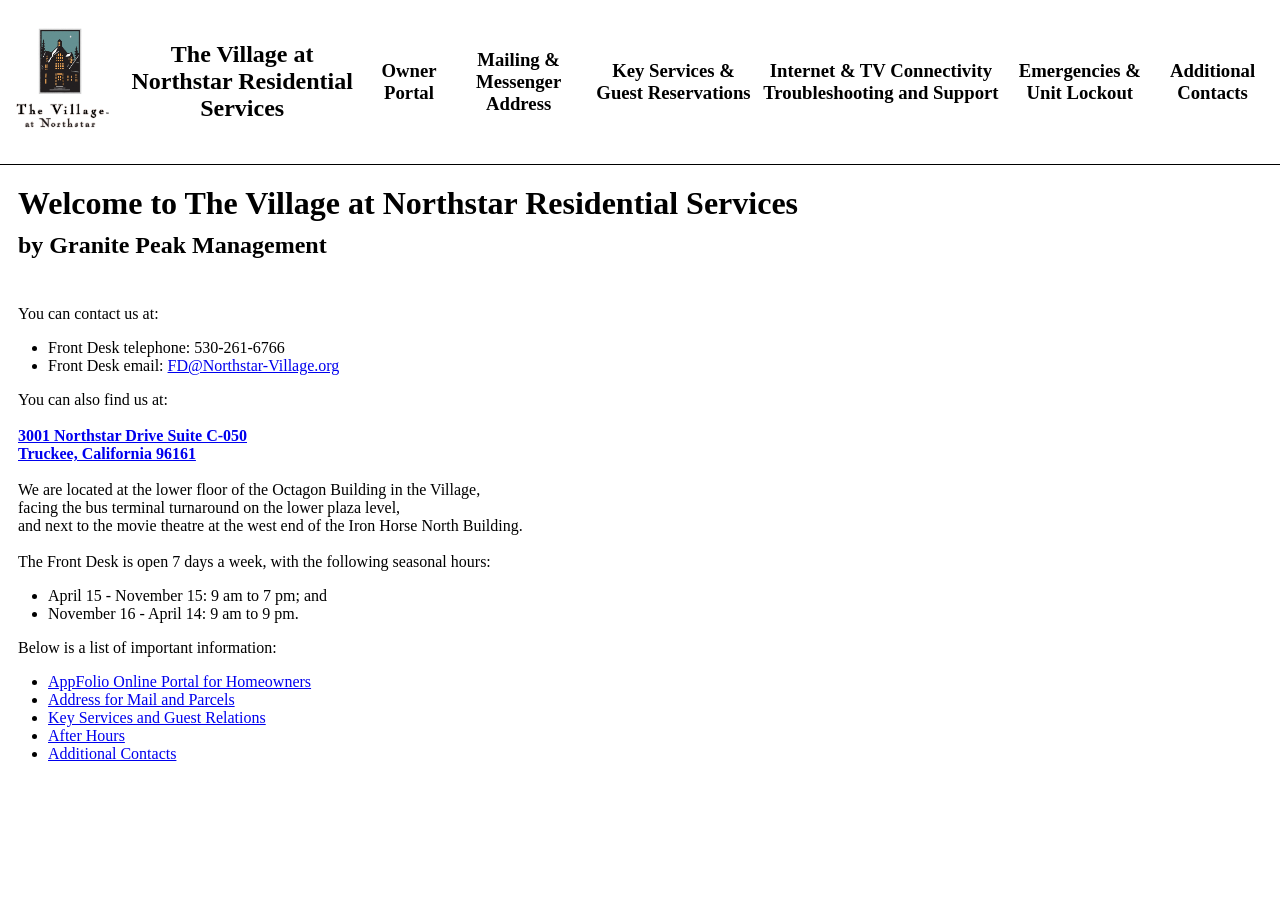
==== index.html @ fb08c5d1 "Add files via upload" ====
<!DOCTYPE html>
<html lang="en">
<head>
    <meta charset="UTF-8">
    <meta name="viewport" content="width=device-width, initial-scale=1.0">
    <title>Northstar Village Residential Services</title>
    <link rel="icon" type="image/x-icon" href="NVA Logo.JPG">
    <link rel="stylesheet" href="n-style.css">
</head>
<body>
    <header>
        <table>
            <tr>
                <th><a href="northstar-homepage.html"><img src="NVA Logo.JPG" alt="northstar logo" style="align:left; width: 100px;"></a></th>
                <th><a class="link" href="index.html"><h2>The Village at Northstar Residential Services</h2></a></th>
                <th><a class="link" href="ownerportal.html"><h3>Owner Portal</h3></a></th>
                <th><a class="link" href="mailingaddress.html"><h3>Mailing & Messenger Address</h3></a></th>
                <th><a class="link" href="keyservices.html"><h3>Key Services &  Guest Reservations</h3></a></th>
				<th><a class="link" href="InternetandTV.html"><h3>Internet & TV Connectivity Troubleshooting and Support</h3></a></th>
                <th><a class="link" href="afterhours.html"><h3>Emergencies & Unit Lockout</h3></a></th>
                <th><a class="link" href="n-contacts.html"><h3>Additional Contacts</h3></a></th>
            </tr>
        </table>
    </header>
    <h1>Welcome to The Village at Northstar Residential Services</h1>
    <h2>by Granite Peak Management</h2>
    <p>
        <br><br>You can contact us at:
        <ul>
            <li>Front Desk telephone: 530-261-6766</li> 
            <li>Front Desk email: <a href="mailto:FD@Northstar-Village.org">FD@Northstar-Village.org</a></li>
        </ul>
    </p>
    <p>
        You can also find us at: <a href="https://maps.app.goo.gl/4ddj6PSc989m822o6" target="_blank">
            <br><br><strong>3001 Northstar Drive Suite C-050 <br>
            Truckee, California 96161</strong><br><br></a>
            We are located at the lower floor of the Octagon Building in the Village, <br>facing the bus terminal turnaround on the lower plaza level, <br> and next to the movie theatre at the west end of the Iron Horse North Building.
            <br><br>The Front Desk is open 7 days a week, with the following seasonal hours: 
            <ul>
                <li>April 15 - November 15: 9 am to 7 pm; and</li>
                <li>November 16 - April 14: 9 am to 9 pm.</li>
            </ul>
        </p>
        <p>
            Below is a list of important
            information:
            <ul>
                <li><a href="ownerportal.html">AppFolio Online Portal for Homeowners</a></li>
                <li><a href="mailingaddress.html">Address for Mail and Parcels</a></li>
                <li><a href="keyservices.html">Key Services and Guest Relations</a></li>
                <li><a href="afterhours.html">After Hours</a></li>
                <li><a href="n-contacts.html">Additional Contacts</a></li>
            </ul>
        </p>
        <script src="script.js"></script>
    </body>
    </html>
---- n-style.css ----
header {
	background: white;
	border: solid;
	border-width: 1px;
	padding: 10px;
	margin: -10px;
	color: black;
	text-align: center
}

footer {
	background: white;
	border: solid;
	border-width: 1px;
	padding: 10px;
	margin: -10px;
	color: black;
	text-align: center;
	position: fixed;
	left: 0;
	bottom: 0;
	width: 100%;
}

.link {
	text-decoration: none;
	color: black;
	margin: 50px;
	text-align: center;
}

.link:hover {
	color: darkgray;
}

p, h1, h2, h5 {
	margin: 10px;
}

h1 {
	margin-top: 30px;
}

#home {
	background-color: lightgray;
	padding: 10px;
	color: black;
	text-decoration-line: none;
}

#home:hover {
	background-color: gray;
}
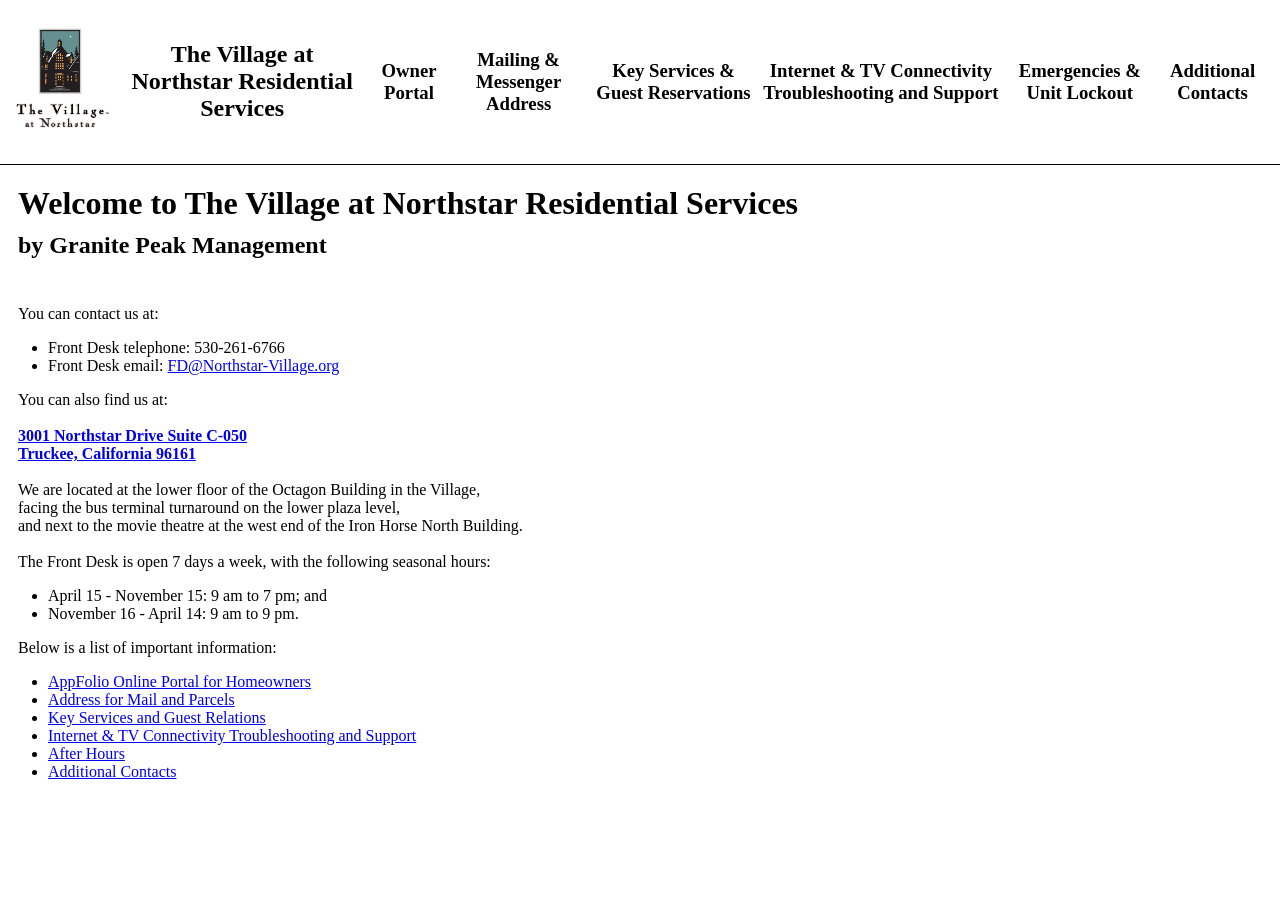
==== commit 4466734c: "Add files via upload" ====
--- a/index.html
+++ b/index.html
@@ -8,10 +8,10 @@
     <link rel="stylesheet" href="n-style.css">
 </head>
 <body>
-    <header>
+    <header style="width=30%;">
         <table>
             <tr>
-                <th><a href="northstar-homepage.html"><img src="NVA Logo.JPG" alt="northstar logo" style="align:left; width: 100px;"></a></th>
+                <th><a href="index.html"><img src="NVA Logo.JPG" alt="northstar logo" style="align:left; width: 100px;"></a></th>
                 <th><a class="link" href="index.html"><h2>The Village at Northstar Residential Services</h2></a></th>
                 <th><a class="link" href="ownerportal.html"><h3>Owner Portal</h3></a></th>
                 <th><a class="link" href="mailingaddress.html"><h3>Mailing & Messenger Address</h3></a></th>
@@ -49,6 +49,7 @@
                 <li><a href="ownerportal.html">AppFolio Online Portal for Homeowners</a></li>
                 <li><a href="mailingaddress.html">Address for Mail and Parcels</a></li>
                 <li><a href="keyservices.html">Key Services and Guest Relations</a></li>
+				<li><a href="InternetandTV.html">Internet & TV Connectivity Troubleshooting and Support</a></li>
                 <li><a href="afterhours.html">After Hours</a></li>
                 <li><a href="n-contacts.html">Additional Contacts</a></li>
             </ul>
--- a/n-style.css
+++ b/n-style.css
@@ -7,6 +7,21 @@
 	color: black;
 	text-align: center
 }
+
+ .header-bar {
+        display: flex;
+        flex-wrap: wrap; /* Allows wrapping on small screens */
+        align-items: center;
+        justify-content: space-between;
+        gap: 10px; /* Space between items */
+    }
+
+ @media (max-width: 500px) {
+        .header-bar {
+            flex-direction: column; /* Stack items vertically */
+            align-items: flex-start;
+        }
+		}
 
 footer {
 	background: white;
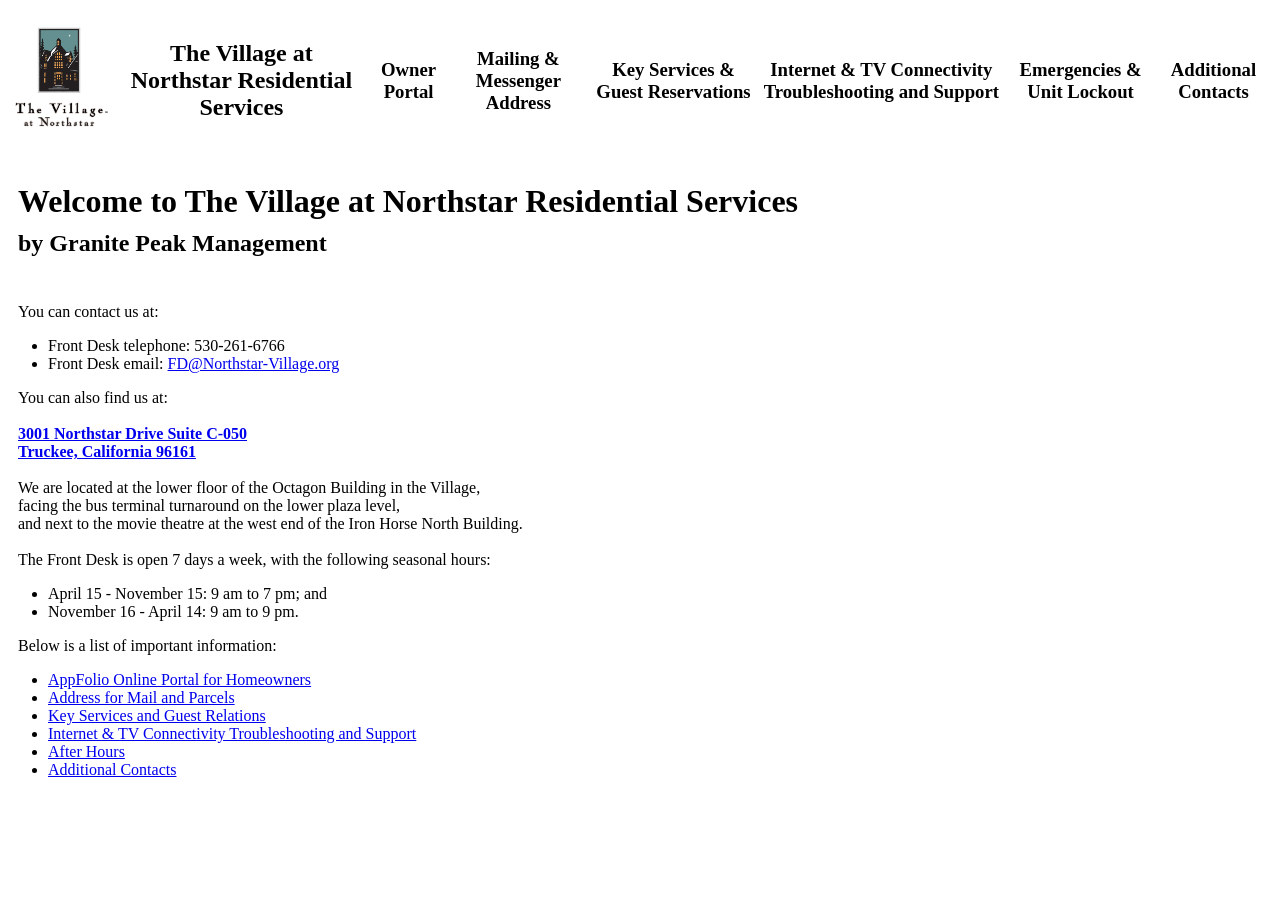
==== commit 5765c72d: "Update index.html" ====
--- a/index.html
+++ b/index.html
@@ -8,7 +8,7 @@
     <link rel="stylesheet" href="n-style.css">
 </head>
 <body>
-    <header style="width=30%;">
+    <nav class=".nav-bar">
         <table>
             <tr>
                 <th><a href="index.html"><img src="NVA Logo.JPG" alt="northstar logo" style="align:left; width: 100px;"></a></th>
@@ -21,7 +21,7 @@
                 <th><a class="link" href="n-contacts.html"><h3>Additional Contacts</h3></a></th>
             </tr>
         </table>
-    </header>
+    </nav>
     <h1>Welcome to The Village at Northstar Residential Services</h1>
     <h2>by Granite Peak Management</h2>
     <p>
--- a/n-style.css
+++ b/n-style.css
@@ -11,17 +11,14 @@
  .header-bar {
         display: flex;
         flex-wrap: wrap; /* Allows wrapping on small screens */
-        align-items: center;
-        justify-content: space-between;
-        gap: 10px; /* Space between items */
     }
 
  @media (max-width: 500px) {
         .header-bar {
             flex-direction: column; /* Stack items vertically */
-            align-items: flex-start;
+            flex:100%;
         }
-		}
+	}
 
 footer {
 	background: white;
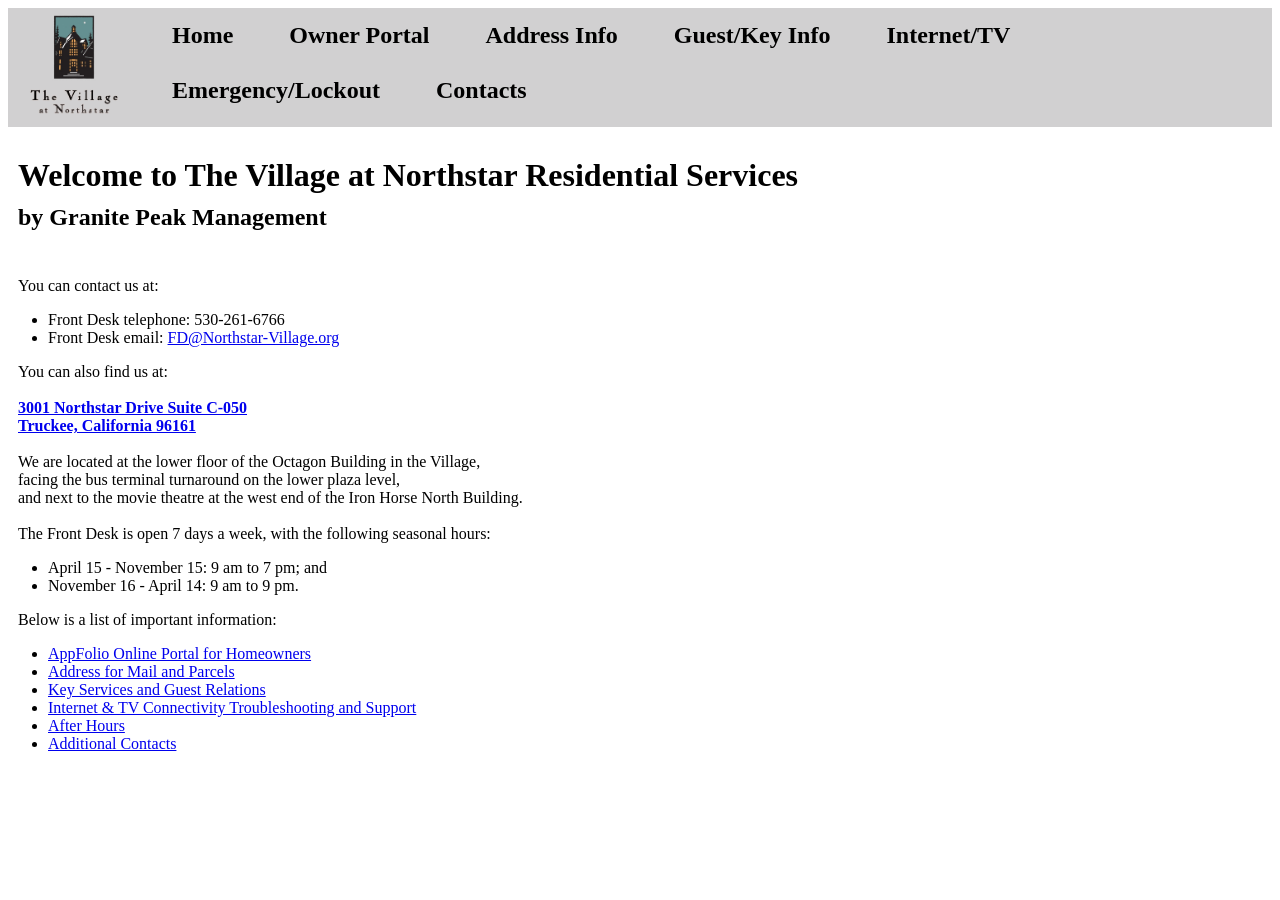
==== commit 6e6dcca0: "Add files via upload Navbar overhaul & complete rewrite, general bugfixes and typo corrections, upda" ====
--- a/index.html
+++ b/index.html
@@ -8,20 +8,16 @@
     <link rel="stylesheet" href="n-style.css">
 </head>
 <body>
-    <nav class=".nav-bar">
-        <table>
-            <tr>
-                <th><a href="index.html"><img src="NVA Logo.JPG" alt="northstar logo" style="align:left; width: 100px;"></a></th>
-                <th><a class="link" href="index.html"><h2>The Village at Northstar Residential Services</h2></a></th>
-                <th><a class="link" href="ownerportal.html"><h3>Owner Portal</h3></a></th>
-                <th><a class="link" href="mailingaddress.html"><h3>Mailing & Messenger Address</h3></a></th>
-                <th><a class="link" href="keyservices.html"><h3>Key Services &  Guest Reservations</h3></a></th>
-				<th><a class="link" href="InternetandTV.html"><h3>Internet & TV Connectivity Troubleshooting and Support</h3></a></th>
-                <th><a class="link" href="afterhours.html"><h3>Emergencies & Unit Lockout</h3></a></th>
-                <th><a class="link" href="n-contacts.html"><h3>Additional Contacts</h3></a></th>
-            </tr>
-        </table>
-    </nav>
+    <ul class="topnav">
+        <li><a href="index.html"><img src="NVA Logo1.JPG" alt="northstar logo" style="align:left; width: 100px;"></a></li>
+        <li><a class="link" href="index.html"><h2>Home</h2></a></li>
+        <li><a class="link" href="ownerportal.html"><h2>Owner Portal</h2></a></li>
+        <li><a class="link" href="mailingaddress.html"><h2>Address Info</h2></a></li>
+        <li><a class="link" href="keyservices.html"><h2>Guest/Key Info</h2></a></li>
+        <li><a class="link" href="InternetandTV.html"><h2>Internet/TV</h2></a></li>
+        <li><a class="link" href="afterhours.html"><h2>Emergency/Lockout</h2></a></li>
+        <li><a class="link" href="n-contacts.html"><h2>Contacts</h2></a></li>
+    </ul>
     <h1>Welcome to The Village at Northstar Residential Services</h1>
     <h2>by Granite Peak Management</h2>
     <p>
--- a/n-style.css
+++ b/n-style.css
@@ -1,24 +1,25 @@
-header {
-	background: white;
-	border: solid;
-	border-width: 1px;
-	padding: 10px;
-	margin: -10px;
-	color: black;
-	text-align: center
+ul.topnav {
+  list-style-type: none;
+  margin: 0;
+  padding: 0;
+  overflow: hidden;
+  background-color: #d1d0d1;
 }
 
- .header-bar {
-        display: flex;
-        flex-wrap: wrap; /* Allows wrapping on small screens */
-    }
+ul.topnav li {float: left;}
 
- @media (max-width: 500px) {
-        .header-bar {
-            flex-direction: column; /* Stack items vertically */
-            flex:100%;
-        }
-	}
+ul.topnav li a {
+  display: block;
+  text-align: center;
+  padding: 4px 18px;
+  text-decoration: none;
+  vertical-align: center;
+  align-items: center;
+}
+
+@media screen and (max-width: 600px) {
+  ul.topnav li {float: none;}
+}
 
 footer {
 	background: white;
@@ -37,7 +38,6 @@
 .link {
 	text-decoration: none;
 	color: black;
-	margin: 50px;
 	text-align: center;
 }
 
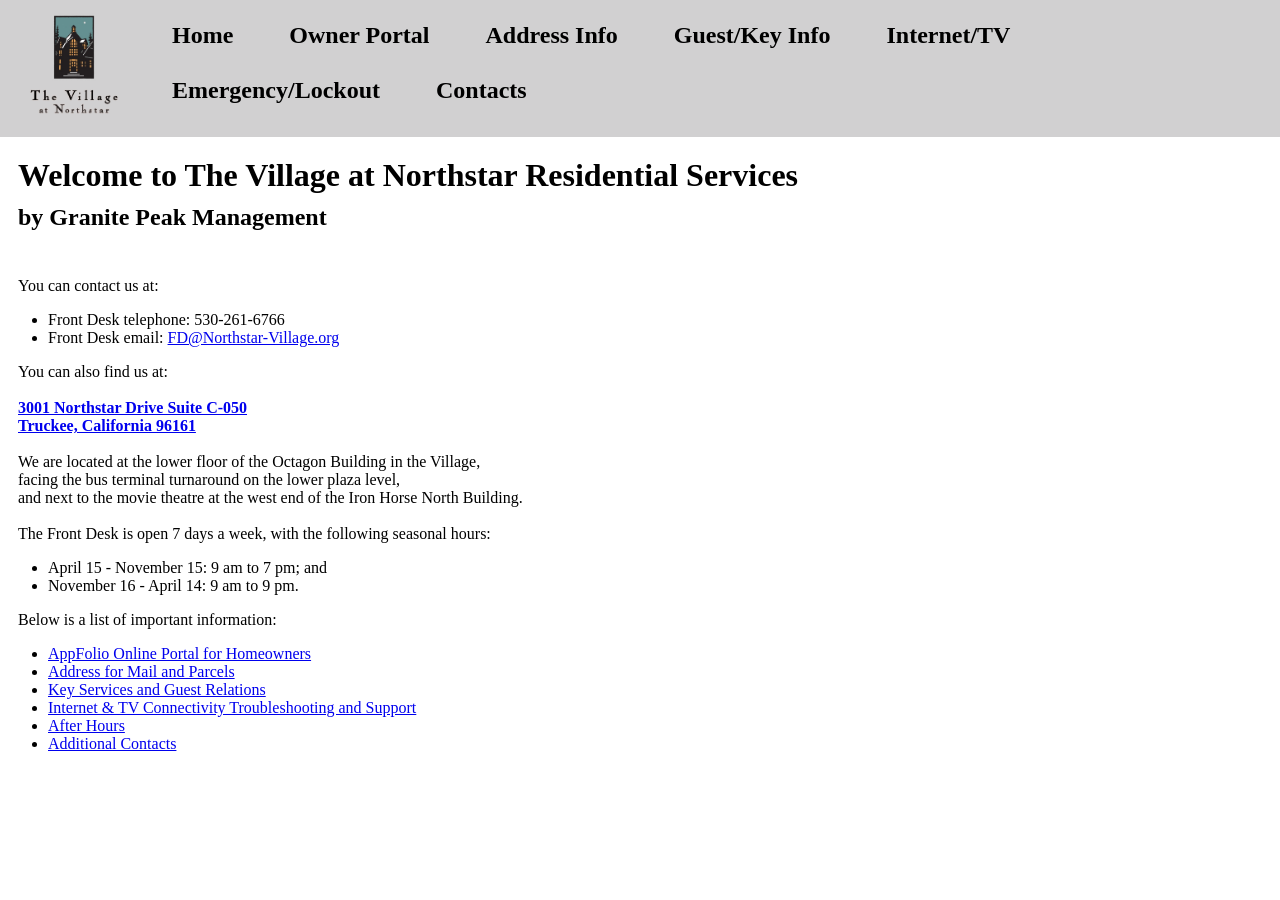
==== commit 9920d1f5: "Add files via upload finalizing the finalssss" ====
--- a/index.html
+++ b/index.html
@@ -4,7 +4,7 @@
     <meta charset="UTF-8">
     <meta name="viewport" content="width=device-width, initial-scale=1.0">
     <title>Northstar Village Residential Services</title>
-    <link rel="icon" type="image/x-icon" href="NVA Logo.JPG">
+    <link rel="icon" type="image/x-icon" href="NVA Logo1.JPG">
     <link rel="stylesheet" href="n-style.css">
 </head>
 <body>
@@ -50,6 +50,7 @@
                 <li><a href="n-contacts.html">Additional Contacts</a></li>
             </ul>
         </p>
+
         <script src="script.js"></script>
     </body>
     </html>
--- a/n-style.css
+++ b/n-style.css
@@ -1,7 +1,7 @@
 ul.topnav {
   list-style-type: none;
-  margin: 0;
-  padding: 0;
+  margin: -10px;
+  padding: 10px;
   overflow: hidden;
   background-color: #d1d0d1;
 }
@@ -21,20 +21,6 @@
   ul.topnav li {float: none;}
 }
 
-footer {
-	background: white;
-	border: solid;
-	border-width: 1px;
-	padding: 10px;
-	margin: -10px;
-	color: black;
-	text-align: center;
-	position: fixed;
-	left: 0;
-	bottom: 0;
-	width: 100%;
-}
-
 .link {
 	text-decoration: none;
 	color: black;
@@ -42,7 +28,8 @@
 }
 
 .link:hover {
-	color: darkgray;
+	color: white;
+	background-color: darkgrey;
 }
 
 p, h1, h2, h5 {
@@ -53,14 +40,21 @@
 	margin-top: 30px;
 }
 
-#home {
-	background-color: lightgray;
-	padding: 10px;
-	color: black;
-	text-decoration-line: none;
+span#creditwhereitsdue {
+	background-color: lavender;
+	color: #3b0361;
+	padding: 5px;
 }
 
-#home:hover {
-	background-color: gray;
+footer {
+	margin: -10px;
+  	padding: 20px;
+  	padding-bottom: 30px;
+  	position: fixed;
+  	text-align: center;
+  	background-color: #d1d0d1;
+  	left: 0;
+  	bottom: 0;
+  	width: 100%;
 }
 
